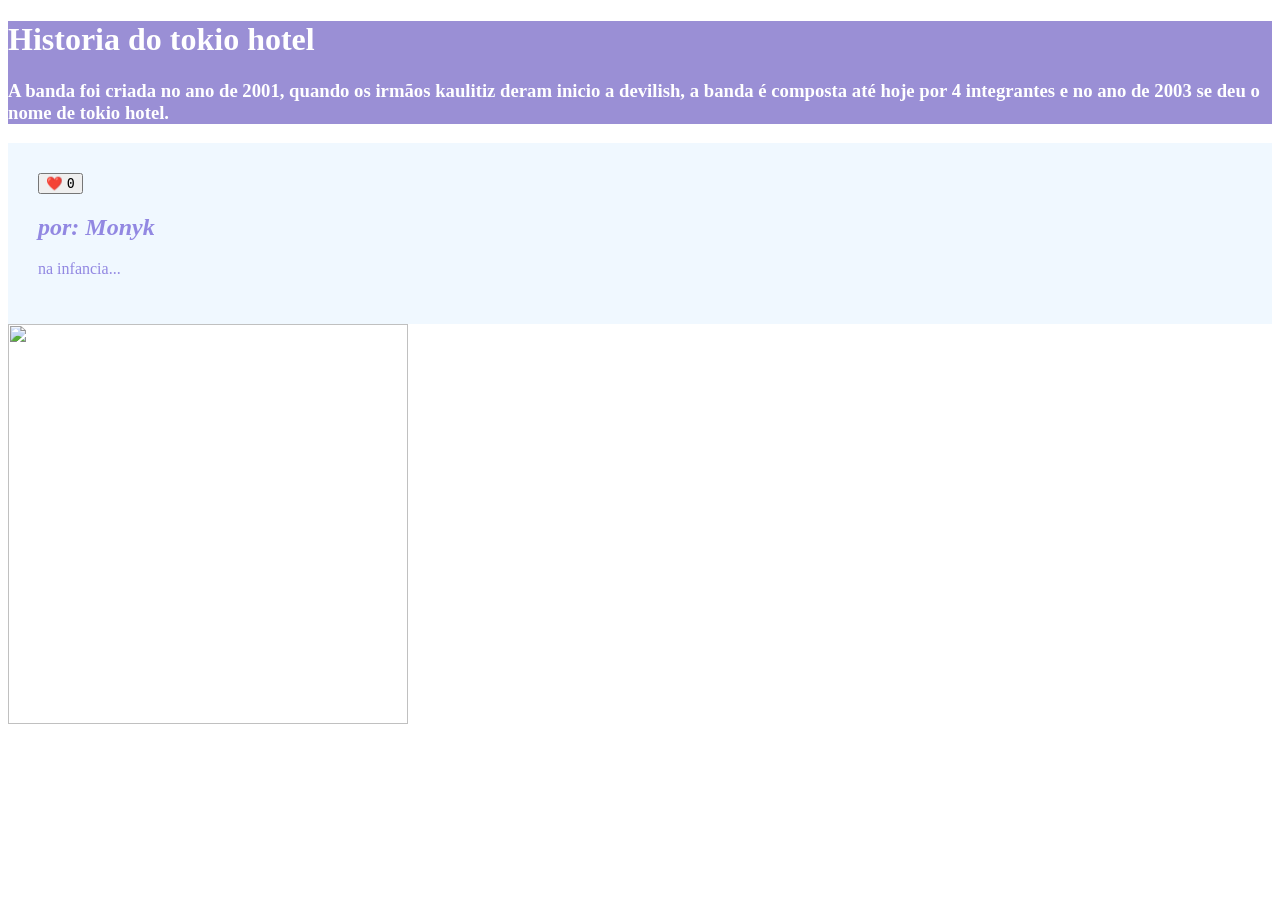
==== historia do tokio hotel.html @ 2fe016be "Add files via upload" ====
<!DOCTYPE html>
<!-- saved from url=(0032)http://127.0.0.1:5500/index.html -->
<html lang="en"><head><meta http-equiv="Content-Type" content="text/html; charset=UTF-8">
    
    <meta http-equiv="X-UA-Compatible" content="IE=edge">
    <meta name="viewport" content="width=device-width, initial-scale=1.0">
    <title>historia do tokio hotel</title>
    
  <title>historia</title>
    <style>

      header{  
      background-color: rgba(53, 30, 170, 0.499);
      color: #ffffff;
      }
      main{ 
        background-color: aliceblue;
        color:rgba(53, 24, 197, 0.499);
       padding: 30px;
       
      }
         img { 
             width: 400px;
            height: 400px;
        
         }

      h2{
        font-style: italic;
       
      }

    </style>
<link rel="stylesheet" href="./historia do tokio hotel_files/style.css"></head>
<body>

    <header>
    
    <h1>Historia do tokio hotel</h1> 
    
    
    <h3>A banda foi criada no ano de 2001, quando os irmãos kaulitiz deram inicio a devilish, a banda é composta até hoje por 4 integrantes
        e no ano de 2003 se deu o nome de tokio hotel.
    </h3>

    </header>
    <main>
     <button>❤️ <samp>0</samp>​</button>
    <h2>por: Monyk</h2>
    <p>na infancia... </p>
    
     </main>

        <img src="./historia do tokio hotel_files/646_x600_mr_tokiohotel3_prev.jpg">
  <!-- Code injected by live-server -->
<script>
	// <![CDATA[  <-- For SVG support
	if ('WebSocket' in window) {
		(function () {
			function refreshCSS() {
				var sheets = [].slice.call(document.getElementsByTagName("link"));
				var head = document.getElementsByTagName("head")[0];
				for (var i = 0; i < sheets.length; ++i) {
					var elem = sheets[i];
					var parent = elem.parentElement || head;
					parent.removeChild(elem);
					var rel = elem.rel;
					if (elem.href && typeof rel != "string" || rel.length == 0 || rel.toLowerCase() == "stylesheet") {
						var url = elem.href.replace(/(&|\?)_cacheOverride=\d+/, '');
						elem.href = url + (url.indexOf('?') >= 0 ? '&' : '?') + '_cacheOverride=' + (new Date().valueOf());
					}
					parent.appendChild(elem);
				}
			}
			var protocol = window.location.protocol === 'http:' ? 'ws://' : 'wss://';
			var address = protocol + window.location.host + window.location.pathname + '/ws';
			var socket = new WebSocket(address);
			socket.onmessage = function (msg) {
				if (msg.data == 'reload') window.location.reload();
				else if (msg.data == 'refreshcss') refreshCSS();
			};
			if (sessionStorage && !sessionStorage.getItem('IsThisFirstTime_Log_From_LiveServer')) {
				console.log('Live reload enabled.');
				sessionStorage.setItem('IsThisFirstTime_Log_From_LiveServer', true);
			}
		})();
	}
	else {
		console.error('Upgrade your browser. This Browser is NOT supported WebSocket for Live-Reloading.');
	}
	// ]]>
</script>

  <script>
    const botao = Document.querySelector("button");
    botao.addEventListener("click", botaoClicado);

    function botaoClicado(){
      console.log("fui clicado");
      let texto = botao.querySelector
      ("span");
      texto.textContent++;
    }

  </script>

</body></html>
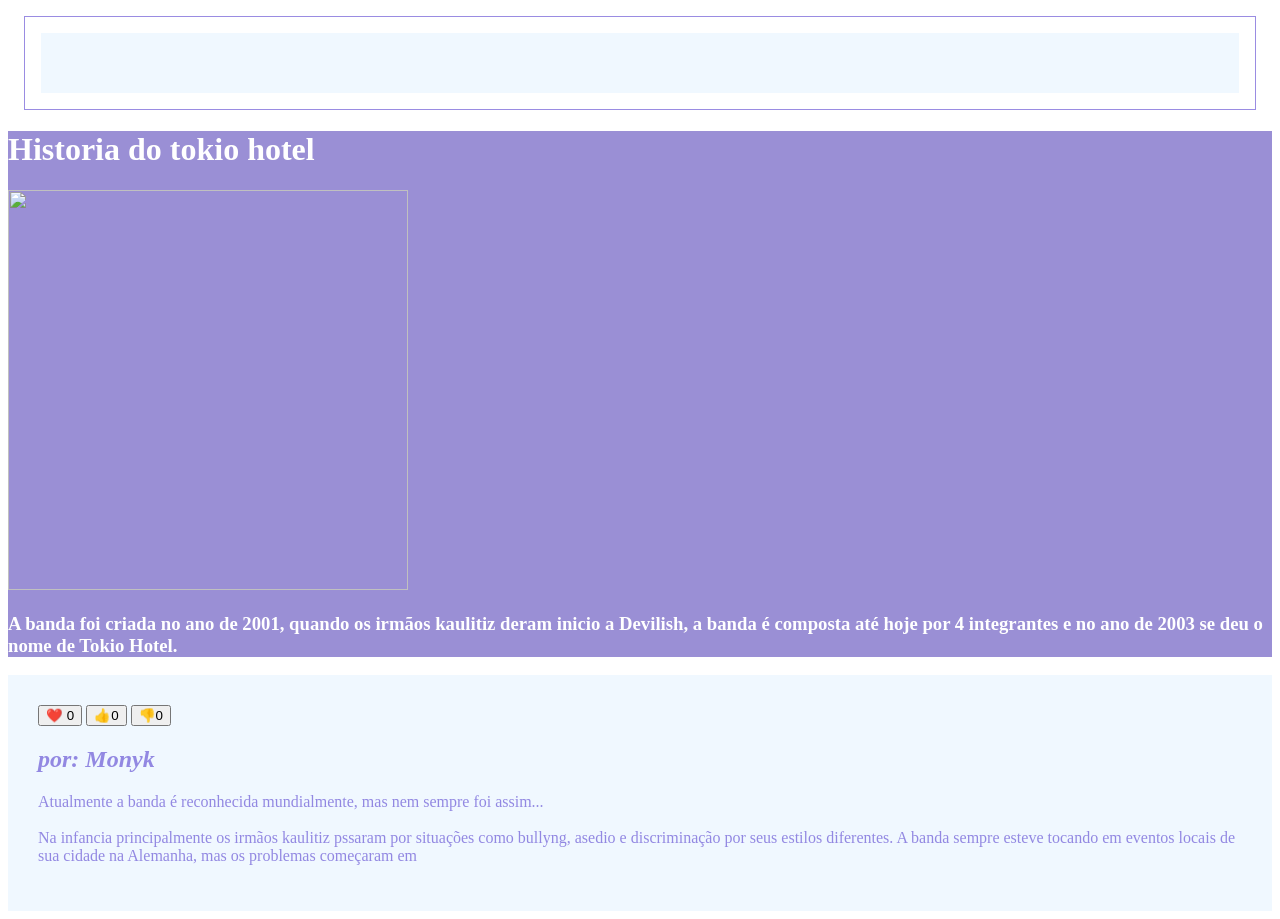
==== commit b4a8622c: "Add files via upload" ====
--- a/historia do tokio hotel.html
+++ b/historia do tokio hotel.html
@@ -1,5 +1,5 @@
 <!DOCTYPE html>
-<!-- saved from url=(0032)http://127.0.0.1:5500/index.html -->
+<!-- saved from url=(0054)http://127.0.0.1:5500/teste-do-projeto-main/index.html -->
 <html lang="en"><head><meta http-equiv="Content-Type" content="text/html; charset=UTF-8">
     
     <meta http-equiv="X-UA-Compatible" content="IE=edge">
@@ -8,6 +8,8 @@
     
   <title>historia</title>
     <style>
+
+
 
       header{  
       background-color: rgba(53, 30, 170, 0.499);
@@ -19,40 +21,82 @@
        padding: 30px;
        
       }
+      article{script
+       display: flex;
+       border: 1px solid rgba(53, 24, 197, 0.499);
+       margin: 16px;
+       padding: 16px;
+       flex: 3 1 25%;
+
+       flex-direction: column;
+       align-items: center;
+       text-align: center;
+      justify-content: center;
+      }
+       
          img { 
              width: 400px;
-            height: 400px;
+            height: 400px;script
         
          }
-
       h2{
         font-style: italic;
        
       }
 
+     .bth-tema-escuro{
+      position: fixed;
+bottom: 16px;
+height: 16px;
+font-size: 32px;
+padding: 16px;
+background-color: var(--cor-primaria);
+border-radius: 50%;
+     }
+
+
+
+
+
     </style>
 <link rel="stylesheet" href="./historia do tokio hotel_files/style.css"></head>
-<body>
+<body><article>
 
-    <header>
+  <main>
+</article>
+
+
+
+</main>
+  <header>
     
-    <h1>Historia do tokio hotel</h1> 
+  
+  
+  <h1>Historia do tokio hotel</h1> 
+  <img src="./historia do tokio hotel_files/646_scriptx600_mr_tokiohotel3_prev.jpg">
+ 
+
+  
+  <h3>A banda foi criada no ano de 2001, quando os irmãos kaulitiz deram inicio a Devilish, a banda é composta até hoje por 4 integrantes
+      e no ano de 2003 se deu o nome de Tokio Hotel.
+  </h3>
+  
+  </header>
+  
+  <main>
     
-    
-    <h3>A banda foi criada no ano de 2001, quando os irmãos kaulitiz deram inicio a devilish, a banda é composta até hoje por 4 integrantes
-        e no ano de 2003 se deu o nome de tokio hotel.
-    </h3>
-
-    </header>
-    <main>
-     <button>❤️ <samp>0</samp>​</button>
+    <div>  
+    <button>❤️ <span>0</span>​</button>
+    <button>👍​<span>0</span>​</button>
+    <button>👎​​<span>0</span>​</button>
     <h2>por: Monyk</h2>
-    <p>na infancia... </p>
-    
-     </main>
-
-        <img src="./historia do tokio hotel_files/646_x600_mr_tokiohotel3_prev.jpg">
-  <!-- Code injected by live-server -->
+    <p>Atualmente a banda é reconhecida mundialmente, mas nem sempre foi assim... <br><br>
+      Na infancia principalmente os irmãos kaulitiz pssaram por situações como bullyng, asedio e discriminação por seus estilos diferentes.
+      A banda sempre esteve tocando em eventos locais de sua cidade na Alemanha, mas os problemas começaram em 
+    </p>
+    <p></p>
+</div>
+    <!-- Code injected by live-server -->
 <script>
 	// <![CDATA[  <-- For SVG support
 	if ('WebSocket' in window) {
@@ -64,19 +108,22 @@
 					var elem = sheets[i];
 					var parent = elem.parentElement || head;
 					parent.removeChild(elem);
-					var rel = elem.rel;
+					var rel = elem.rel;</div>
 					if (elem.href && typeof rel != "string" || rel.length == 0 || rel.toLowerCase() == "stylesheet") {
-						var url = elem.href.replace(/(&|\?)_cacheOverride=\d+/, '');
+						var url = elem.href.replace(/(&|\?)_scriptcacheOverride=\d+/, '');
 						elem.href = url + (url.indexOf('?') >= 0 ? '&' : '?') + '_cacheOverride=' + (new Date().valueOf());
 					}
-					parent.appendChild(elem);
+					parent.appendChild(elem);script
 				}
 			}
 			var protocol = window.location.protocol === 'http:' ? 'ws://' : 'wss://';
 			var address = protocol + window.location.host + window.location.pathname + '/ws';
 			var socket = new WebSocket(address);
 			socket.onmessage = function (msg) {
-				if (msg.data == 'reload') window.location.reload();
+				if (msg.dataOpen quality selector menu
+fullhd, selected
+hd
+sd == 'reload') window.location.reload();
 				else if (msg.data == 'refreshcss') refreshCSS();
 			};
 			if (sessionStorage && !sessionStorage.getItem('IsThisFirstTime_Log_From_LiveServer')) {
@@ -91,17 +138,31 @@
 	// ]]>
 </script>
 
+
+
   <script>
-    const botao = Document.querySelector("button");
+    const botoes = document.querySelectorAll("button");
+
+  botoes.forEach(function(botao){
+    let curtiu = false;
     botao.addEventListener("click", botaoClicado);
+     function botaoClicado(){
+      console.log("fui clicado");
+      let texto = botao.querySelector("span");
+      if (curtiu === false){
+        texto.textContent++;
+          curtiu = true;
+       } else {
+        texto.textContent--;
+         curtiu = false;
+           }
 
-    function botaoClicado(){
-      console.log("fui clicado");
-      let texto = botao.querySelector
-      ("span");
-      texto.textContent++;
-    }
+        }<button class="btn-tema-escuro">🌗​</button>
+
+      }
+   )
+      
+    
 
   </script>
-
-</body></html>+</main></body></html>
